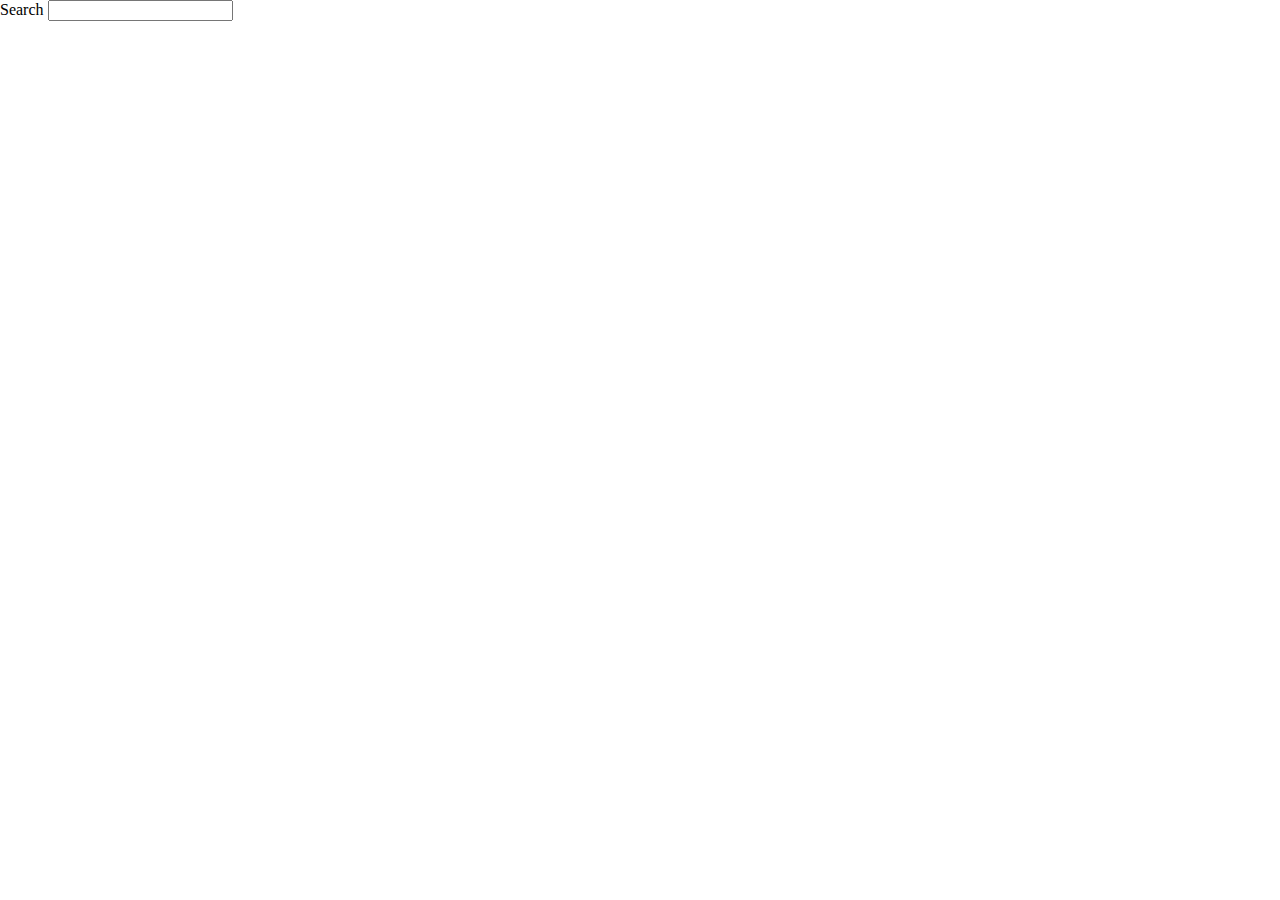
==== jikan-moe/index.html @ 7f425dd7 "Versão inicial" ====
<!DOCTYPE html>
<html lang="en">
<head>
	<meta charset="UTF-8">
	<meta http-equiv="X-UA-Compatible" content="IE=edge">
	<meta name="viewport" content="width=device-width, initial-scale=1.0">
	<link rel="stylesheet" href="https://cdnjs.cloudflare.com/ajax/libs/font-awesome/6.0.0-beta3/css/all.min.css">
  <!-- Compiled and minified CSS -->
	<link href="https://cdn.jsdelivr.net/npm/bootstrap@5.0.2/dist/css/bootstrap.min.css" rel="stylesheet" integrity="sha384-EVSTQN3/azprG1Anm3QDgpJLIm9Nao0Yz1ztcQTwFspd3yD65VohhpuuCOmLASjC" crossorigin="anonymous">
	<link rel="stylesheet" href="style.css">
	<title>Anime Api</title>
</head>
<body>
	
	<div class="container">
		<div class="row">
			<form id="search-form" action="" class="col s12">
				<div class="row">
					<div class="col"></div>
					<label for="search" class="form-label">Search</label>
					<input type="text" name="search" id="search" class="form-control">
				</div>
			</form>
		</div>

		<div id="search-results" class="container">
			<div id="anime-container" class="row row-cols-1 row-cols-md-3 g-4">

			</div>
		</div>
	</div>

	<!-- Javascript -->
	<!-- Compiled and minified JavaScript -->
	<script src="https://cdn.jsdelivr.net/npm/bootstrap@5.0.2/dist/js/bootstrap.bundle.min.js" integrity="sha384-MrcW6ZMFYlzcLA8Nl+NtUVF0sA7MsXsP1UyJoMp4YLEuNSfAP+JcXn/tWtIaxVXM" crossorigin="anonymous"></script>
	<script src="script.js"></script>
</body>
</html>
---- jikan-moe/style.css ----
@import url("https://fonts.googleapis.com/css2?family=Montserrat:wght@300&display=swap");

body{
  margin:0;
}

#anime-container{
  padding-top:25px;
}
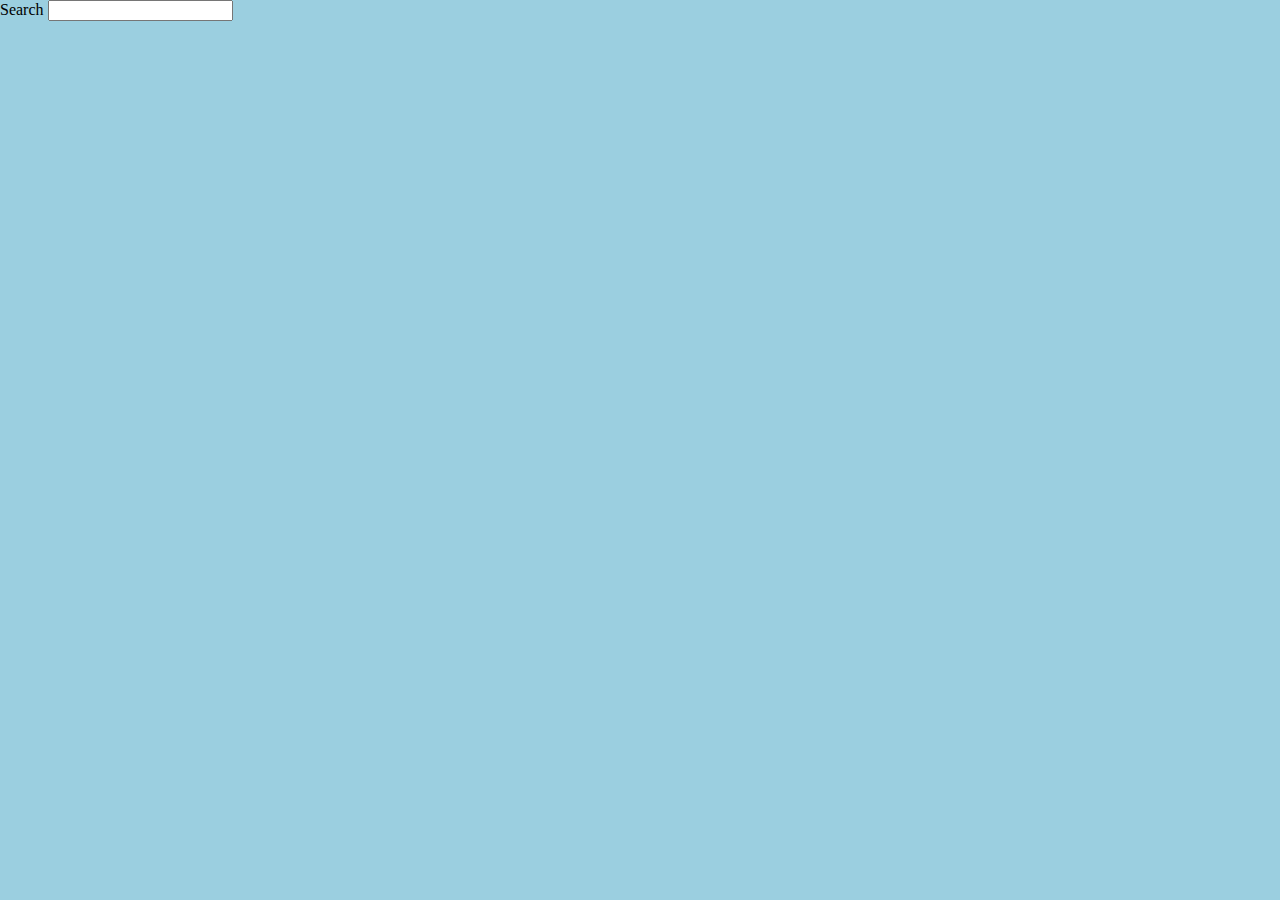
==== commit f151549a: "Ajudes de layout" ====
--- a/jikan-moe/index.html
+++ b/jikan-moe/index.html
@@ -14,7 +14,7 @@
 	
 	<div class="container">
 		<div class="row">
-			<form id="search-form" action="" class="col s12">
+			<form id="search-form" action="">
 				<div class="row">
 					<div class="col"></div>
 					<label for="search" class="form-label">Search</label>
@@ -24,7 +24,7 @@
 		</div>
 
 		<div id="search-results" class="container">
-			<div id="anime-container" class="row row-cols-1 row-cols-md-3 g-4">
+			<div id="anime-container" class="row row-cols-2 row-cols-md-4 g-3">
 
 			</div>
 		</div>
--- a/jikan-moe/style.css
+++ b/jikan-moe/style.css
@@ -1,9 +1,41 @@
 @import url("https://fonts.googleapis.com/css2?family=Montserrat:wght@300&display=swap");
 
-body{
-  margin:0;
+body {
+  margin: 0;
+  background-color: #9bcfe0;
 }
 
-#anime-container{
-  padding-top:25px;
+#anime-container {
+  padding-top: 25px;
 }
+
+.anime-card {
+  box-shadow: rgba(9, 30, 66, 0.25) 0px 4px 8px -2px,
+    rgba(9, 30, 66, 0.08) 0px 0px 0px 1px;
+  padding: 15px;
+  background-color: #f3e9e7;
+}
+
+.anime-card img {
+  box-shadow: rgba(60, 64, 67, 0.3) 0px 1px 2px 0px,
+    rgba(60, 64, 67, 0.15) 0px 1px 3px 1px;
+  border-radius: 5px;
+  min-height: 450px;
+}
+
+.anime-btn-detail {
+  background-color: #e76f3d;
+  color: #fff;
+  font-weight: bold;
+}
+
+.anime-btn-mal {
+  background-color: #00a7c7;
+  color: #fff;
+  font-weight: bold;
+}
+
+.anime-episodes {
+  background-color: blueviolet;
+  color: white;
+}
